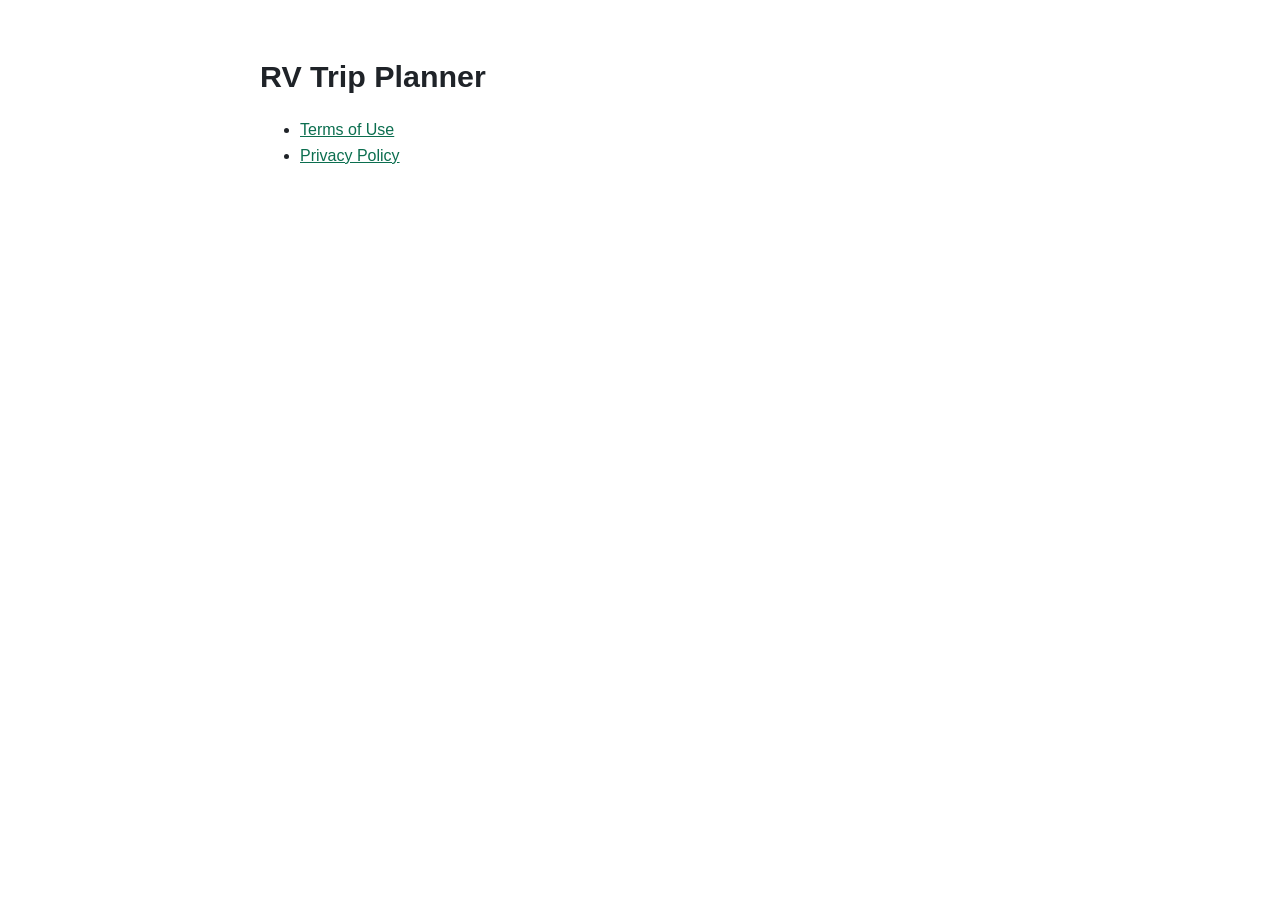
==== index.html @ 8ccb8ab3 "Terms of Use and Privacy Policy pages for RV Trip Planner" ====
<!doctype html>
<html lang="en"><head><meta charset="utf-8"><meta name="viewport" content="width=device-width, initial-scale=1"><title>RV Trip Planner – Legal</title><link rel="stylesheet" href="style.css"></head>
<body><h1>RV Trip Planner</h1><ul><li><a href="terms/">Terms of Use</a></li><li><a href="privacy/">Privacy Policy</a></li></ul></body></html>
---- style.css ----
:root{color-scheme:light dark}
body{font-family:-apple-system,BlinkMacSystemFont,"Segoe UI",Roboto,Helvetica,Arial,sans-serif;line-height:1.6;max-width:760px;margin:0 auto;padding:32px 20px 64px;color:#1f2328;background:#fff}
h1{font-size:1.9rem;margin-bottom:.2rem}h2{font-size:1.25rem;margin-top:2rem}
.meta{color:#59636e;margin-top:0}a{color:#0b6e4f}
table{border-collapse:collapse;width:100%;margin:1rem 0;font-size:.95rem}th,td{border:1px solid #d1d9e0;padding:8px;text-align:left;vertical-align:top}th{background:#f6f8fa}
footer{margin-top:3rem;color:#59636e;font-size:.9rem;border-top:1px solid #d1d9e0;padding-top:1rem}
@media (prefers-color-scheme:dark){body{background:#0d1117;color:#e6edf3}.meta,footer{color:#9198a1}th{background:#161b22}th,td,footer{border-color:#30363d}a{color:#4cc38a}}
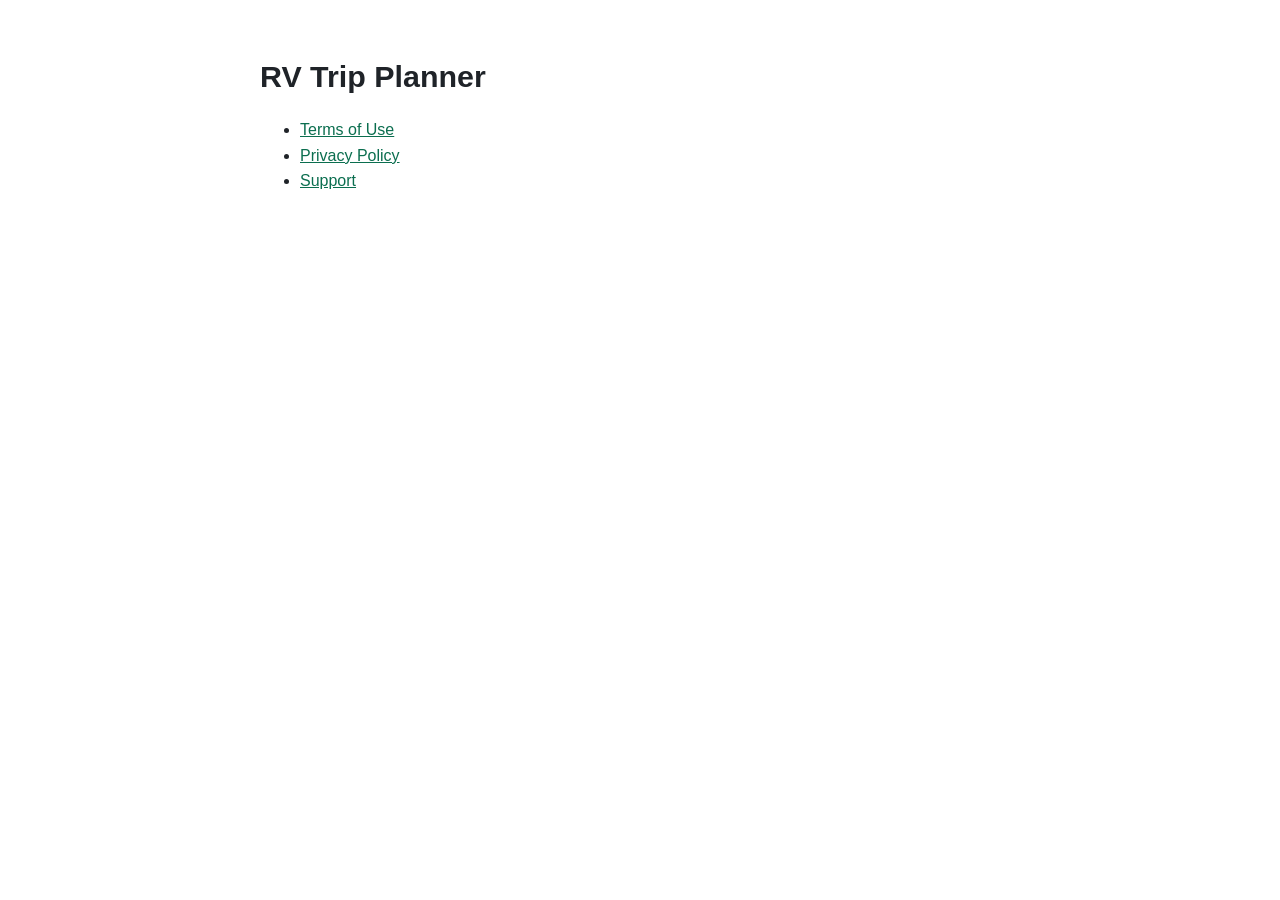
==== commit 5c451ee5: "Add Support page and link it from the home page" ====
--- a/index.html
+++ b/index.html
@@ -1,3 +1,3 @@
 <!doctype html>
 <html lang="en"><head><meta charset="utf-8"><meta name="viewport" content="width=device-width, initial-scale=1"><title>RV Trip Planner – Legal</title><link rel="stylesheet" href="style.css"></head>
-<body><h1>RV Trip Planner</h1><ul><li><a href="terms/">Terms of Use</a></li><li><a href="privacy/">Privacy Policy</a></li></ul></body></html>
+<body><h1>RV Trip Planner</h1><ul><li><a href="terms/">Terms of Use</a></li><li><a href="privacy/">Privacy Policy</a></li><li><a href="support/">Support</a></li></ul></body></html>
